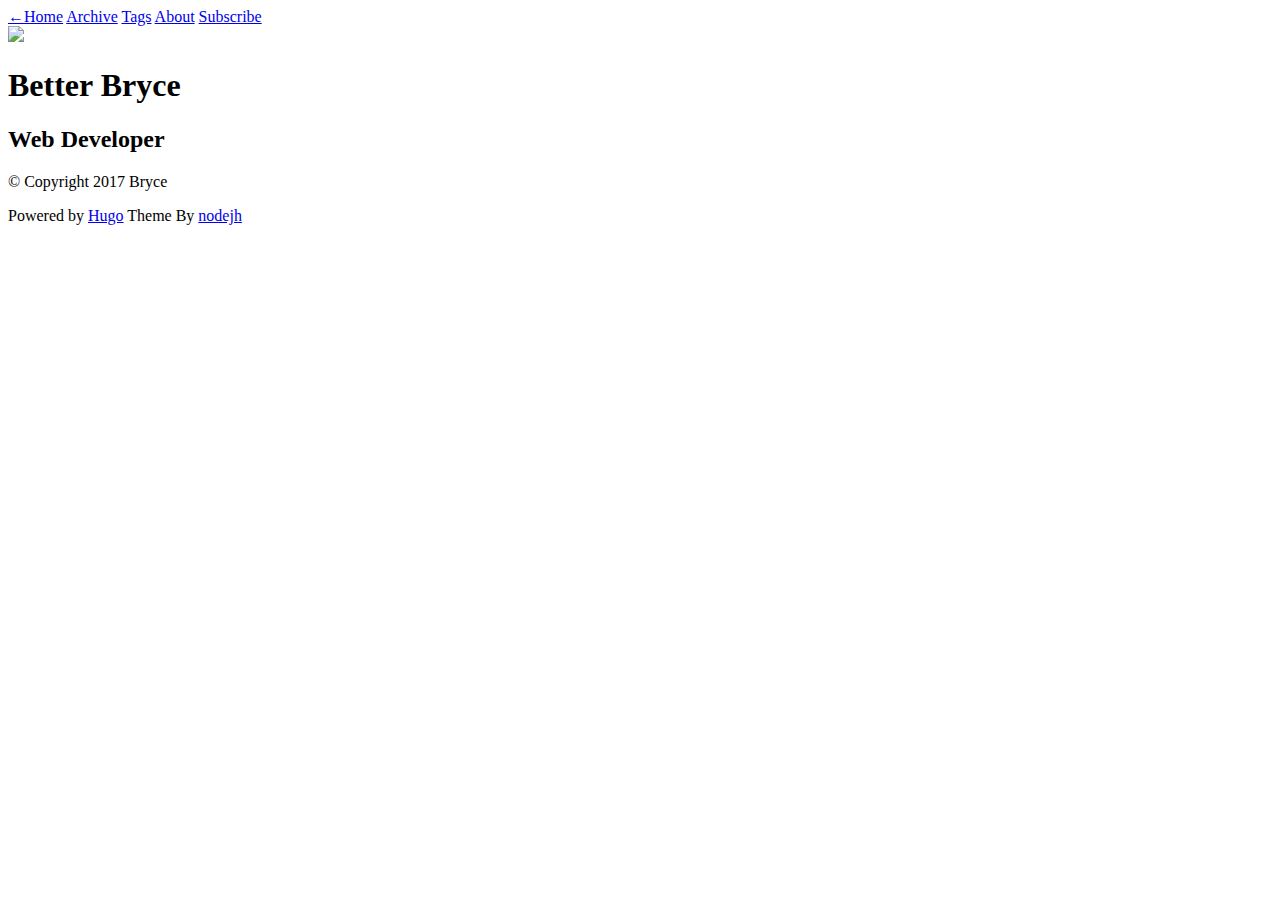
==== about/index.html @ d806ccb2 "bug修复" ====
<!DOCTYPE html>
<html lang="en">
	<head>
		<meta charset="utf-8">
		<meta http-equiv="X-UA-Compatible" content="IE=edge,chrome=1">
		<meta name="viewport" content="width=device-width, initial-scale=1">
		
			

  <meta name="twitter:card" content="summary" />
  
    <meta name="twitter:site" content="@your_twitter_id"/>
  
  
    <meta name="twitter:creator" content="@Bryce"/>
  
  <meta name="twitter:title" content="Better Bryce"/>
  <meta name="twitter:description" content="My Blog - The Backyard"/>
  
    <meta name="twitter:image" content="https://betterbryce.github.io/images/avatar.png" />
  


		
		<meta name="author" content="Bryce">
		<meta name="description" content="My Blog - The Backyard">
		<meta name="generator" content="Hugo 0.31.1" />
		<title>About &middot; Better Bryce</title>
		<link rel="shortcut icon" href="https://betterbryce.github.io/images/favicon.ico?2017">
		<link rel="stylesheet" href="https://betterbryce.github.io/css/style.css">
		<link rel="stylesheet" href="https://betterbryce.github.io/css/highlight.css">

		
		<link rel="stylesheet" href="https://betterbryce.github.io/css/font-awesome.min.css">
		

		
		<link href="https://betterbryce.github.io/index.xml" rel="alternate" type="application/rss+xml" title="Better Bryce" />
		

		
	</head>

<body>
<nav class="main-nav">
	
	
		<a href='https://betterbryce.github.io/'> <span class="arrow">←</span>Home</a>
	
	<a href='https://betterbryce.github.io/posts'>Archive</a>
	<a href='https://betterbryce.github.io/tags'>Tags</a>
	<a href='https://betterbryce.github.io/about'>About</a>

	

	
	<a class="cta" href="https://betterbryce.github.io/index.xml">Subscribe</a>
	
</nav>

<div class="profile">
    <section id="wrapper">
        <header id="header">
            <a href='https://betterbryce.github.io/about'>
                <img id="avatar" class="2x" src="https://betterbryce.github.io/images/avatar.png"/>
            </a>
            <h1>Better Bryce</h1>
            <h2>Web Developer</h2>
        </header>
    </section>
</div>


<section id="wrapper" class="home">
    <p><link href=/public/static/css/app.f3230b9fbe6a530d80b9c2427980d00d.css rel=stylesheet>
<div id=app></div>
<script type=text/javascript src=/public/static/js/manifest.22ba1384d7e1db692717.js></script>
<script type=text/javascript src=/public/static/js/vendor.76a2f4cba40399eb6433.js></script>
<script type=text/javascript src=/public/static/js/app.5e7bf69ec5b8c8780228.js></script></p>


    

    <footer id="footer">
    
        <div id="social">

	
	
    <a class="symbol" href="">
        <i class="fa fa-facebook-square"></i>
    </a>
    
    <a class="symbol" href="https://www.github.com/betterbryce">
        <i class="fa fa-github-square"></i>
    </a>
    
    <a class="symbol" href="">
        <i class="fa fa-twitter-square"></i>
    </a>
    


</div>

    
    <p class="small">
    
       © Copyright 2017 <i class="fa fa-heart" aria-hidden="true"></i> Bryce
    
    </p>
    <p class="small">
        Powered by <a href="http://www.gohugo.io/">Hugo</a> Theme By <a href="https://github.com/nodejh/hugo-theme-cactus-plus">nodejh</a>
    </p>
</footer>

</section>

<script src="https://betterbryce.github.io/js/jquery-2.2.4.min.js"></script>
<script src="https://betterbryce.github.io/js/main.js"></script>
<script src="https://betterbryce.github.io/js/highlight.min.js"></script>
<script>hljs.initHighlightingOnLoad();</script>




  
<script>
(function(i,s,o,g,r,a,m){i['GoogleAnalyticsObject']=r;i[r]=i[r]||function(){
(i[r].q=i[r].q||[]).push(arguments)},i[r].l=1*new Date();a=s.createElement(o),
m=s.getElementsByTagName(o)[0];a.async=1;a.src=g;m.parentNode.insertBefore(a,m)
})(window,document,'script','https://www.google-analytics.com/analytics.js','ga');

ga('create', 'your_google_analytics_id', 'auto');
ga('send', 'pageview');
</script>





</body>
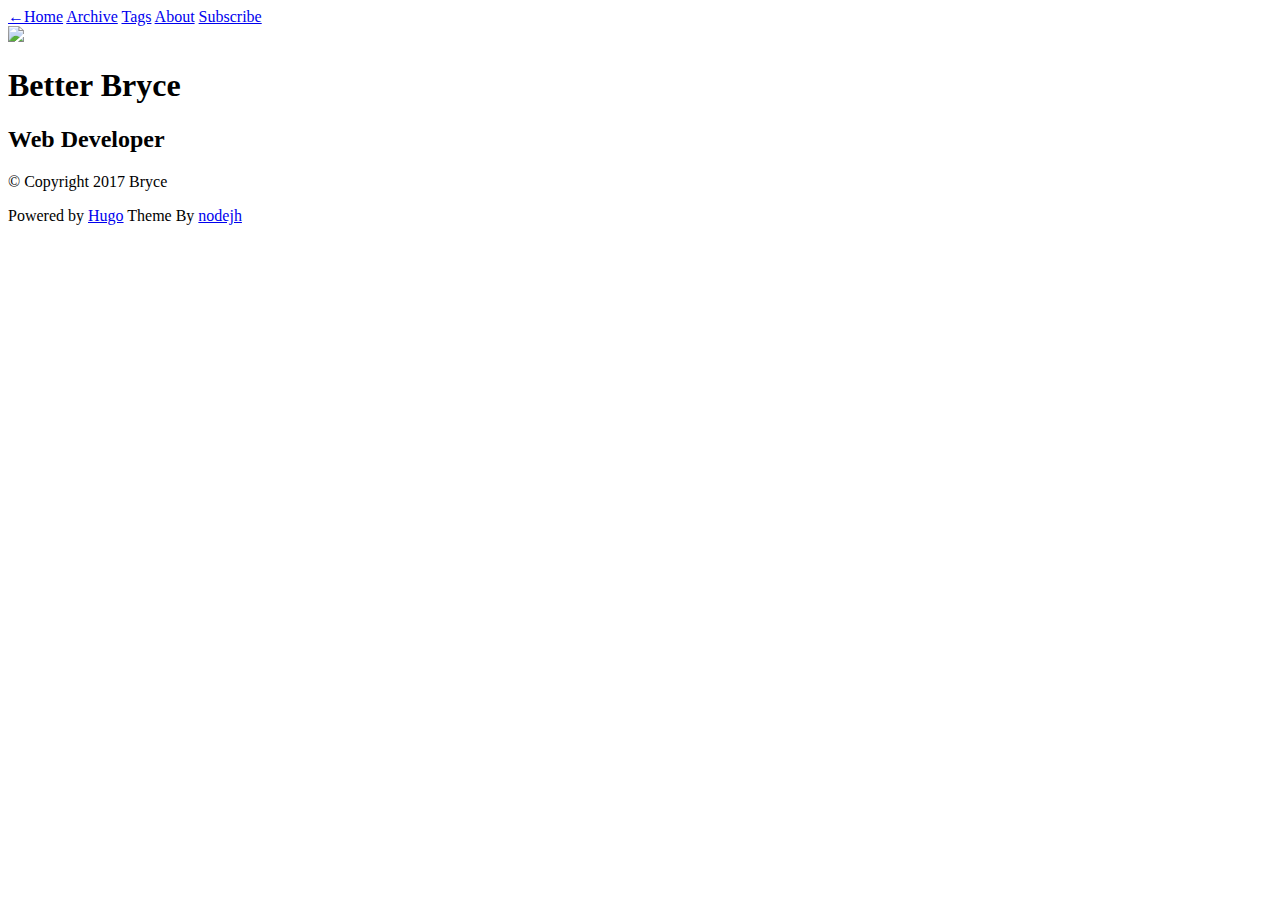
==== commit 18cc8713: "路径修改" ====
--- a/about/index.html
+++ b/about/index.html
@@ -72,11 +72,11 @@
 
 
 <section id="wrapper" class="home">
-    <p><link href=/public/static/css/app.f3230b9fbe6a530d80b9c2427980d00d.css rel=stylesheet>
+    <p><link href=/static/css/app.f3230b9fbe6a530d80b9c2427980d00d.css rel=stylesheet>
 <div id=app></div>
-<script type=text/javascript src=/public/static/js/manifest.22ba1384d7e1db692717.js></script>
-<script type=text/javascript src=/public/static/js/vendor.76a2f4cba40399eb6433.js></script>
-<script type=text/javascript src=/public/static/js/app.5e7bf69ec5b8c8780228.js></script></p>
+<script type=text/javascript src=/static/js/manifest.22ba1384d7e1db692717.js></script>
+<script type=text/javascript src=/static/js/vendor.76a2f4cba40399eb6433.js></script>
+<script type=text/javascript src=/static/js/app.5e7bf69ec5b8c8780228.js></script></p>
 
 
     
